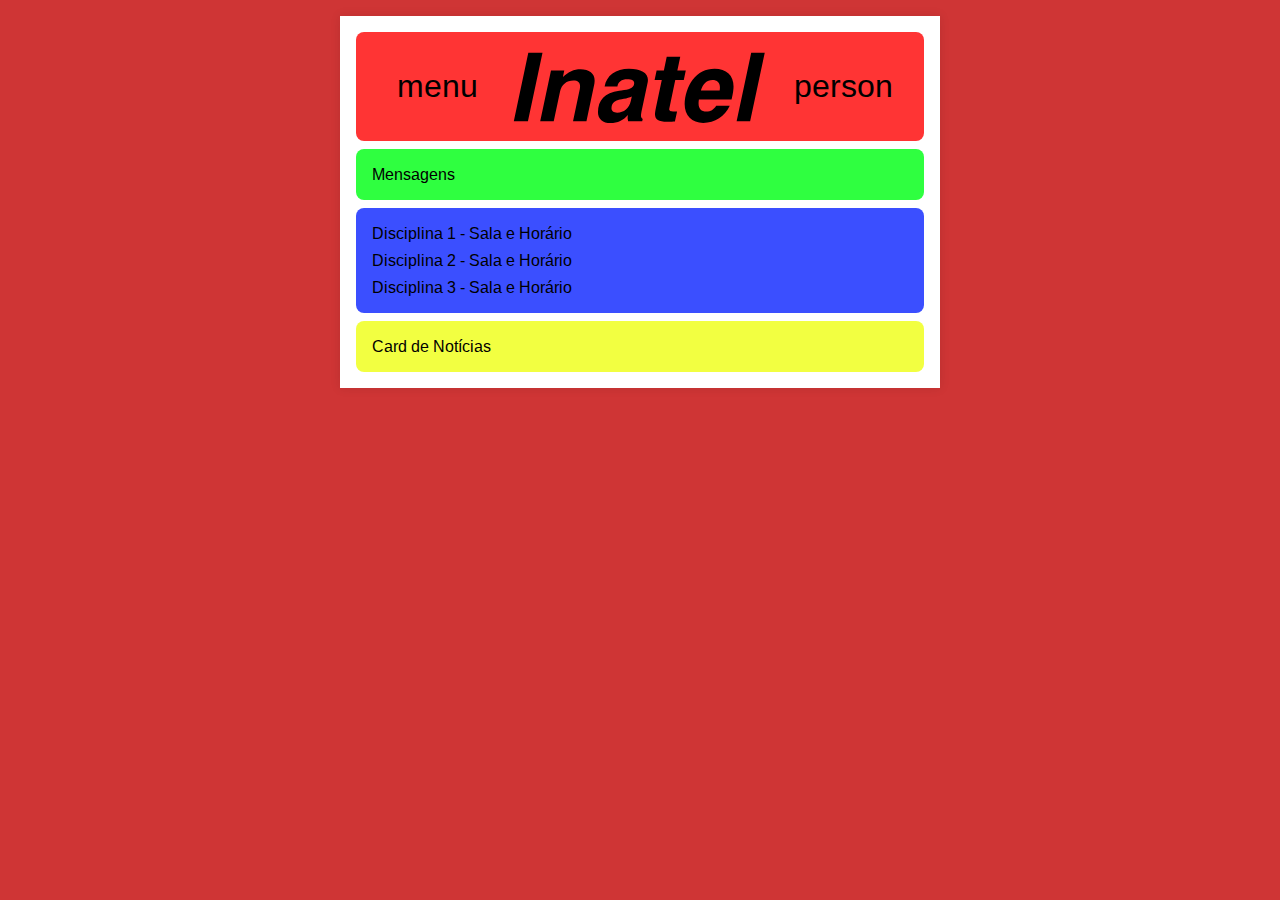
==== exerc03/index.html @ 8349b6f0 "tudo errado" ====
<!DOCTYPE html>
<html lang="pt-br">
<head>
    <meta charset="UTF-8">
    <meta name="viewport" content="width=device-width, initial-scale=1.0">
    <meta name="description" content="Projeto de S05, Dashboard Inatel">
    <meta name="author" content="Pedro Frugoli">
    <meta name="keyword" content="inatel, dashboard, aluno">
    <meta name="robots" content="index, follow">
    <title>Dashboard Inatel</title>
    <link rel="stylesheet" href="styles.css">
    <link rel="preconnect" href="https://fonts.googleapis.com">
    <link rel="preconnect" href="https://fonts.gstatic.com" crossorigin>
    <link href="https://fonts.googleapis.com/css2?family=Arimo:ital,wght@0,400..700;1,400..700&display=swap" rel="stylesheet">
</head>
<body>
    <div class="container">
        <div class="header">
            <div class="icon-left"><span class="material-symbols-outlined">menu</span></div>
            <div class="logo"><svg class="svg_logo_inatel" xmlns="http://www.w3.org/2000/svg" viewBox="100 150 390 116"><path class="path_logo" d="M127.455,156.988h21.287l-21.859,102.835H105.69L127.455,156.988L127.455,156.988z M225.618,208.048	l-10.941,51.775H194.51l9.726-45.911c0.286-1.168,0.477-2.312,0.62-3.456c0.143-1.144,0.214-2.145,0.214-3.027	c0-2.86-0.834-4.982-2.527-6.412c-1.668-1.407-4.147-2.122-7.461-2.122c-5.078,0-9.392,1.406-12.968,4.219 c-3.552,2.836-5.888,6.698-6.96,11.633l-9.559,45.076h-20.31l16.186-75.946h19.905l-2.002,9.559 c3.957-3.886,8.105-6.794,12.491-8.701c4.362-1.907,9.011-2.86,13.945-2.86c6.508,0,11.656,1.501,15.447,4.529 c3.79,3.027,5.697,7.151,5.697,12.372c0,1.239-0.096,2.55-0.286,3.933S226.143,205.855,225.618,208.048L225.618,208.048z	 M282.709,222.636c-3.29,1.455-7.318,2.646-12.038,3.6c-4.744,0.954-7.557,1.55-8.438,1.788c-3.218,0.978-5.674,2.526-7.414,4.648	c-1.716,2.122-2.574,4.672-2.574,7.652c0,2.074,0.739,3.719,2.24,4.887c1.478,1.168,3.552,1.74,6.222,1.74	c5.078,0,9.487-1.574,13.206-4.721s6.15-7.342,7.271-12.61L282.709,222.636L282.709,222.636z M306.333,202.613l-9.154,43.145	c-0.238,1.313-0.405,2.432-0.524,3.361s-0.167,1.717-0.167,2.385c0,1.168,0.167,2.098,0.548,2.789 c0.381,0.715,1.049,1.406,2.026,2.098l-0.763,3.432h-21.025c-0.048-0.285-0.143-0.643-0.286-1.119	c-0.381-1.813-0.572-3.076-0.572-3.768c0-0.428,0.048-1,0.119-1.715c0.072-0.74,0.167-1.574,0.31-2.551	c-3.218,3.861-7.032,6.793-11.49,8.818c-4.458,2.027-9.344,3.053-14.708,3.053c-5.721,0-10.274-1.455-13.659-4.338	c-3.361-2.885-5.054-6.771-5.054-11.658c0-9.51,2.574-16.876,7.724-22.097c5.125-5.197,13.206-8.629,24.171-10.25	c1.788-0.287,4.195-0.645,7.271-1.049c10.131-1.168,15.185-4.53,15.185-10.108c0-2.098-0.834-3.623-2.527-4.577	c-1.669-0.954-4.338-1.43-8.033-1.43c-4.195,0-7.581,0.93-10.131,2.813c-2.574,1.883-4.052,4.529-4.481,7.914h-19.166	c1.359-8.2,5.292-14.684,11.824-19.451c6.507-4.768,14.731-7.151,24.672-7.151c8.987,0,15.971,1.454,20.954,4.362	s7.484,6.984,7.484,12.205c0,0.834-0.047,1.668-0.143,2.503C306.642,201.063,306.5,201.874,306.333,202.613L306.333,202.613z	 M335.081,163.281h20.31l-4.338,20.595h12.634l-3.004,14.303h-12.776l-8.844,42.026c0,0.238-0.048,0.547-0.144,0.93	c-0.095,0.404-0.144,0.668-0.144,0.811c0,1.119,0.549,1.93,1.67,2.406c1.119,0.502,3.051,0.74,5.792,0.74h4.409l-3.289,15.303	c-1.168,0.049-2.717,0.096-4.672,0.145c-3.528,0.094-5.84,0.143-6.913,0.143c-6.508,0-11.18-0.883-14.017-2.646	c-2.837-1.787-4.267-4.672-4.267-8.678c0-1.119,0.118-2.455,0.357-4.051c0.214-1.574,0.596-3.6,1.12-6.08l8.701-41.048h-10.752	l3.004-14.303h10.895L335.081,163.281L335.081,163.281z M432.339,227.213H383.4c-0.167,1.025-0.311,2.026-0.405,3.004	s-0.144,1.835-0.144,2.574c0,4.1,0.978,7.199,2.956,9.297s4.911,3.146,8.772,3.146c3.266,0,6.031-0.668,8.344-1.979	c2.313-1.334,4.434-3.48,6.389-6.46h20.309c-3.576,7.962-8.914,14.208-16.018,18.761c-7.105,4.553-14.994,6.842-23.695,6.842	c-8.63,0-15.424-2.551-20.43-7.676c-5.006-5.127-7.508-12.016-7.508-20.692c0-6.197,1.096-12.609,3.289-19.236	c2.17-6.627,5.077-12.325,8.725-17.092c4.172-5.435,9.059-9.559,14.588-12.348c5.531-2.789,11.633-4.195,18.283-4.195	c8.939,0,15.924,2.36,20.955,7.104c5.029,4.72,7.531,11.275,7.531,19.666c0,2.193-0.213,4.696-0.666,7.534	C434.246,218.322,433.458,222.232,432.339,227.213L432.339,227.213z M414.46,213.912c0.143-1.119,0.262-2.098,0.334-2.955	c0.07-0.858,0.096-1.55,0.096-2.05c0-3.385-0.979-6.031-2.957-7.914s-4.768-2.813-8.344-2.813c-4.146,0-7.676,1.335-10.607,4.005	s-5.172,6.579-6.697,11.728H414.46L414.46,213.912z M461.826,156.988h20.311l-21.932,102.835h-20.262L461.826,156.988	L461.826,156.988z"></path></svg></div>
            <div class="icon-right"><span class="material-symbols-outlined">person</span></div>
        </div>
        <div class="mensagens">Mensagens</div>
        <div class="aulas">
            <div>Disciplina 1 - Sala e Horário</div>
            <div>Disciplina 2 - Sala e Horário</div>
            <div>Disciplina 3 - Sala e Horário</div>
        </div>
        <div class="noticias">Card de Notícias</div>
    </div>
</body>
</html>
---- exerc03/styles.css ----
:root{
    --cor-click: #4970BF;
    --cor-sombra: #4B7DBF;
    --cor-text: #548DBF;
    --cor-back1: #54592E;
    --cor-back2: #D9C5A0;
}
@import url(https://fonts.googleapis.com/css?family=Pacific);
* {
    margin: 0;
    padding: 0;
    box-sizing: border-box;
}
body {
    font-family: "Arimo", sans-serif;
    display: flex;
    justify-content: center;
    background-color: rgb(207, 53, 53);
    padding: 16px;
}
.container {
    max-width: 414px;
    width: 100%;
    background: white;
    padding: 16px;
    display: flex;
    flex-direction: column;
    gap: 8px;
    box-shadow: 0 0 10px rgba(0,0,0,0.1);
}
.header, .mensagens, .aulas, .noticias {
    padding: 16px;
    border-radius: 8px;
    grid-column: 1 / -1;
}
.header {
    background: #ff3434;
    display: grid;
    grid-template-columns: 1fr 2fr 1fr;
    gap: 8px;
    padding: 16px;
    border-radius: 8px;
    text-align: center;
}
.icon-left,
.logo,
.icon-right {
    display: flex;
    align-items: center;
    justify-content: center;
}
.mensagens {
    background: #2fff40;
}
.aulas {
    background: #3b4fff;
    grid-row: 3/5;
    display: flex;
    flex-direction: column;
    gap: 8px;
}
.noticias {
    background: #f2ff41;
}

.material-symbols-outlined {
    font-size: 2em; 
    font-variation-settings:
    'FILL' 0,
    'wght' 400,
    'GRAD' 0,
    'opsz' 24
}

@media (min-width: 768px) {
    .container {
        max-width: 600px;
        grid-template-columns: 1fr 1fr;
        grid-template-areas: 
            "header header"
            "mensagens mensagens"
            "aulas aulas"
            "noticias noticias";
    }
    .header { grid-area: header; }
    .mensagens { grid-area: mensagens; }
    .aulas { grid-area: aulas; }
    .noticias { grid-area: noticias; }
}
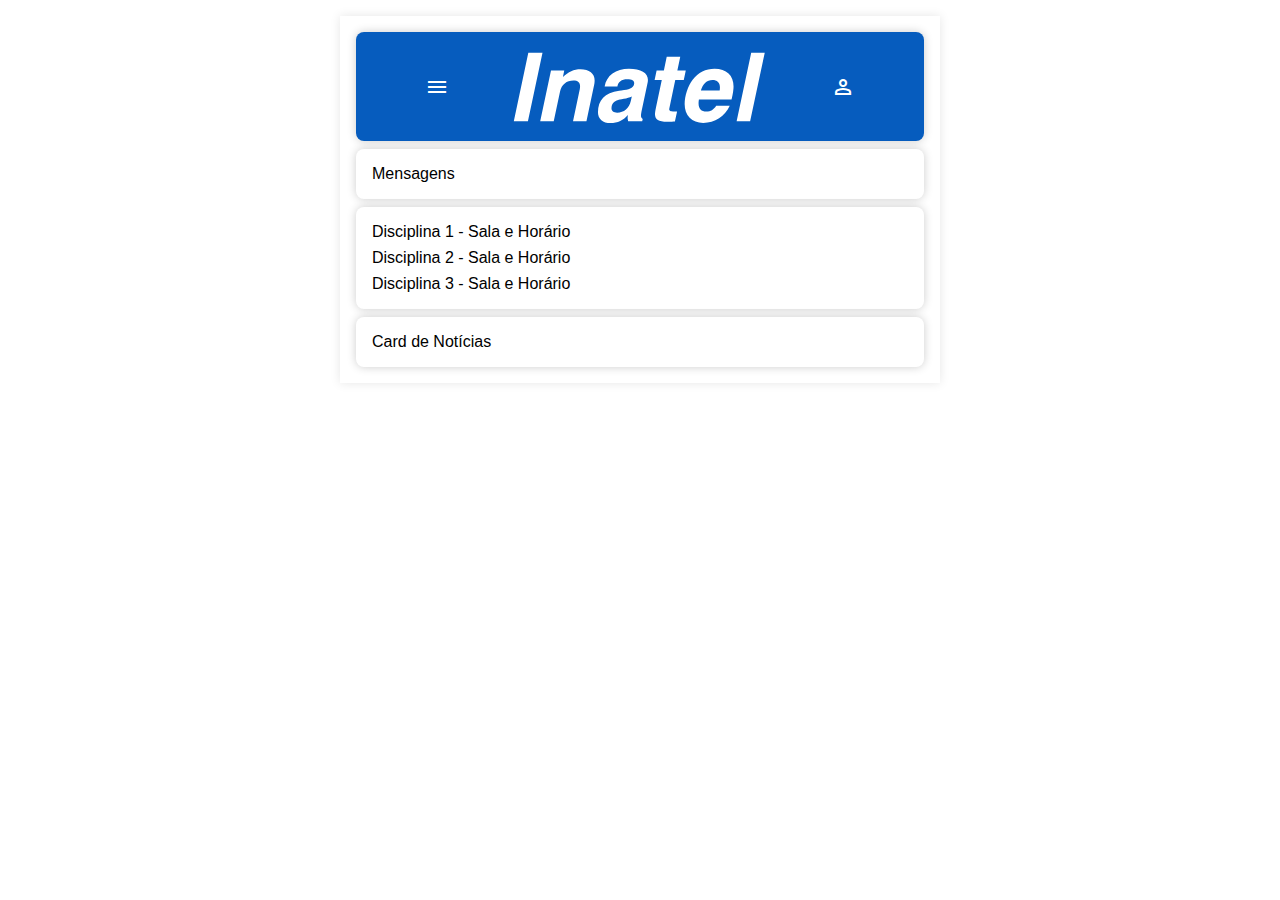
==== commit b9861f1e: "menos pior" ====
--- a/exerc03/index.html
+++ b/exerc03/index.html
@@ -11,14 +11,18 @@
     <link rel="stylesheet" href="styles.css">
     <link rel="preconnect" href="https://fonts.googleapis.com">
     <link rel="preconnect" href="https://fonts.gstatic.com" crossorigin>
-    <link href="https://fonts.googleapis.com/css2?family=Arimo:ital,wght@0,400..700;1,400..700&display=swap" rel="stylesheet">
-</head>
+    <link href="https://fonts.googleapis.com/icon?family=Material+Symbols+Outlined" rel="stylesheet">
 <body>
     <div class="container">
         <div class="header">
-            <div class="icon-left"><span class="material-symbols-outlined">menu</span></div>
+            <div class="icon-left" id="menu-button"><span class="material-symbols-outlined">menu</span></div>
             <div class="logo"><svg class="svg_logo_inatel" xmlns="http://www.w3.org/2000/svg" viewBox="100 150 390 116"><path class="path_logo" d="M127.455,156.988h21.287l-21.859,102.835H105.69L127.455,156.988L127.455,156.988z M225.618,208.048	l-10.941,51.775H194.51l9.726-45.911c0.286-1.168,0.477-2.312,0.62-3.456c0.143-1.144,0.214-2.145,0.214-3.027	c0-2.86-0.834-4.982-2.527-6.412c-1.668-1.407-4.147-2.122-7.461-2.122c-5.078,0-9.392,1.406-12.968,4.219 c-3.552,2.836-5.888,6.698-6.96,11.633l-9.559,45.076h-20.31l16.186-75.946h19.905l-2.002,9.559 c3.957-3.886,8.105-6.794,12.491-8.701c4.362-1.907,9.011-2.86,13.945-2.86c6.508,0,11.656,1.501,15.447,4.529 c3.79,3.027,5.697,7.151,5.697,12.372c0,1.239-0.096,2.55-0.286,3.933S226.143,205.855,225.618,208.048L225.618,208.048z	 M282.709,222.636c-3.29,1.455-7.318,2.646-12.038,3.6c-4.744,0.954-7.557,1.55-8.438,1.788c-3.218,0.978-5.674,2.526-7.414,4.648	c-1.716,2.122-2.574,4.672-2.574,7.652c0,2.074,0.739,3.719,2.24,4.887c1.478,1.168,3.552,1.74,6.222,1.74	c5.078,0,9.487-1.574,13.206-4.721s6.15-7.342,7.271-12.61L282.709,222.636L282.709,222.636z M306.333,202.613l-9.154,43.145	c-0.238,1.313-0.405,2.432-0.524,3.361s-0.167,1.717-0.167,2.385c0,1.168,0.167,2.098,0.548,2.789 c0.381,0.715,1.049,1.406,2.026,2.098l-0.763,3.432h-21.025c-0.048-0.285-0.143-0.643-0.286-1.119	c-0.381-1.813-0.572-3.076-0.572-3.768c0-0.428,0.048-1,0.119-1.715c0.072-0.74,0.167-1.574,0.31-2.551	c-3.218,3.861-7.032,6.793-11.49,8.818c-4.458,2.027-9.344,3.053-14.708,3.053c-5.721,0-10.274-1.455-13.659-4.338	c-3.361-2.885-5.054-6.771-5.054-11.658c0-9.51,2.574-16.876,7.724-22.097c5.125-5.197,13.206-8.629,24.171-10.25	c1.788-0.287,4.195-0.645,7.271-1.049c10.131-1.168,15.185-4.53,15.185-10.108c0-2.098-0.834-3.623-2.527-4.577	c-1.669-0.954-4.338-1.43-8.033-1.43c-4.195,0-7.581,0.93-10.131,2.813c-2.574,1.883-4.052,4.529-4.481,7.914h-19.166	c1.359-8.2,5.292-14.684,11.824-19.451c6.507-4.768,14.731-7.151,24.672-7.151c8.987,0,15.971,1.454,20.954,4.362	s7.484,6.984,7.484,12.205c0,0.834-0.047,1.668-0.143,2.503C306.642,201.063,306.5,201.874,306.333,202.613L306.333,202.613z	 M335.081,163.281h20.31l-4.338,20.595h12.634l-3.004,14.303h-12.776l-8.844,42.026c0,0.238-0.048,0.547-0.144,0.93	c-0.095,0.404-0.144,0.668-0.144,0.811c0,1.119,0.549,1.93,1.67,2.406c1.119,0.502,3.051,0.74,5.792,0.74h4.409l-3.289,15.303	c-1.168,0.049-2.717,0.096-4.672,0.145c-3.528,0.094-5.84,0.143-6.913,0.143c-6.508,0-11.18-0.883-14.017-2.646	c-2.837-1.787-4.267-4.672-4.267-8.678c0-1.119,0.118-2.455,0.357-4.051c0.214-1.574,0.596-3.6,1.12-6.08l8.701-41.048h-10.752	l3.004-14.303h10.895L335.081,163.281L335.081,163.281z M432.339,227.213H383.4c-0.167,1.025-0.311,2.026-0.405,3.004	s-0.144,1.835-0.144,2.574c0,4.1,0.978,7.199,2.956,9.297s4.911,3.146,8.772,3.146c3.266,0,6.031-0.668,8.344-1.979	c2.313-1.334,4.434-3.48,6.389-6.46h20.309c-3.576,7.962-8.914,14.208-16.018,18.761c-7.105,4.553-14.994,6.842-23.695,6.842	c-8.63,0-15.424-2.551-20.43-7.676c-5.006-5.127-7.508-12.016-7.508-20.692c0-6.197,1.096-12.609,3.289-19.236	c2.17-6.627,5.077-12.325,8.725-17.092c4.172-5.435,9.059-9.559,14.588-12.348c5.531-2.789,11.633-4.195,18.283-4.195	c8.939,0,15.924,2.36,20.955,7.104c5.029,4.72,7.531,11.275,7.531,19.666c0,2.193-0.213,4.696-0.666,7.534	C434.246,218.322,433.458,222.232,432.339,227.213L432.339,227.213z M414.46,213.912c0.143-1.119,0.262-2.098,0.334-2.955	c0.07-0.858,0.096-1.55,0.096-2.05c0-3.385-0.979-6.031-2.957-7.914s-4.768-2.813-8.344-2.813c-4.146,0-7.676,1.335-10.607,4.005	s-5.172,6.579-6.697,11.728H414.46L414.46,213.912z M461.826,156.988h20.311l-21.932,102.835h-20.262L461.826,156.988	L461.826,156.988z"></path></svg></div>
             <div class="icon-right"><span class="material-symbols-outlined">person</span></div>
+        </div>
+        <div class="menu" id="menu">
+            <button onclick="setTheme('theme-inatel')">Tema Inatel</button>
+            <button onclick="setTheme('theme-escuro')">Tema Laranja</button>
+            <button onclick="setTheme('theme-purple')">Tema Claro</button>
         </div>
         <div class="mensagens">Mensagens</div>
         <div class="aulas">
@@ -28,5 +32,15 @@
         </div>
         <div class="noticias">Card de Notícias</div>
     </div>
+    <script>
+        document.getElementById("menu-button").addEventListener("click", function() {
+            const menu = document.getElementById("menu");
+            menu.style.display = menu.style.display === "block" ? "none" : "block";
+        });
+
+        function setTheme(theme) {
+            document.documentElement.className = theme;
+        }
+    </script>
 </body>
 </html>--- a/exerc03/styles.css
+++ b/exerc03/styles.css
@@ -1,11 +1,36 @@
 :root{
-    --cor-click: #4970BF;
-    --cor-sombra: #4B7DBF;
-    --cor-text: #548DBF;
-    --cor-back1: #54592E;
-    --cor-back2: #D9C5A0;
+    --cor-click: #244F80;
+    --cor-sombra: #223040;
+    --cor-text: black;
+    --cor-back: white;
+    --cor-contraste: #BF7C06;
+    --cor-header: #065CBE;
+    --cor-icons: white;
 }
-@import url(https://fonts.googleapis.com/css?family=Pacific);
+.theme-inatel {
+    --cor-click: #244F80;
+    --cor-sombra: #223040;
+    --cor-text: black;
+    --cor-back: white;
+    --cor-contraste: #BF7C06;
+    --cor-header: #065CBE;
+}
+.theme-escuro {
+    --cor-click: #244F80;
+    --cor-sombra: #223040;
+    --cor-text: black;
+    --cor-back: rgb(32, 32, 32);
+    --cor-contraste: #BF7C06;
+    --cor-header: #065CBE;
+}
+.theme-purple {
+    --cor-click: #244F80;
+    --cor-sombra: #223040;
+    --cor-text: black;
+    --cor-back: white;
+    --cor-contraste: #BF7C06;
+    --cor-header: #065CBE;
+}
 * {
     margin: 0;
     padding: 0;
@@ -15,54 +40,76 @@
     font-family: "Arimo", sans-serif;
     display: flex;
     justify-content: center;
-    background-color: rgb(207, 53, 53);
+    background-color: var(--cor-back2);
     padding: 16px;
 }
 .container {
     max-width: 414px;
     width: 100%;
-    background: white;
+    background: var(--cor-back);
     padding: 16px;
     display: flex;
     flex-direction: column;
     gap: 8px;
     box-shadow: 0 0 10px rgba(0,0,0,0.1);
 }
+.menu {
+    display: none;
+    position: absolute;
+    top: 50px;
+    left: 10px;
+    background: var(--cor-back);
+    box-shadow: 0px 4px 8px rgba(0, 0, 0, 0.2);
+    padding: 10px;
+    border-radius: 8px;
+    z-index: 1000;
+}
+.menu button {
+    display: block;
+    width: 100%;
+    margin: 5px 0;
+    padding: 10px;
+    background-color: var(--cor-sombra);
+    color: var(--cor-back);
+    border: none;
+    border-radius: 4px;
+    cursor: pointer;
+}
+.menu button:hover {
+    background-color: var(--cor-click);
+}
 .header, .mensagens, .aulas, .noticias {
     padding: 16px;
     border-radius: 8px;
     grid-column: 1 / -1;
+    box-shadow: 0 0 10px rgba(0,0,0,0.2);
+    background-color: var(--cor-back);
+    color: var(--cor-text);
 }
 .header {
-    background: #ff3434;
     display: grid;
     grid-template-columns: 1fr 2fr 1fr;
     gap: 8px;
     padding: 16px;
     border-radius: 8px;
     text-align: center;
+    background-color: var(--cor-header);
+    color: var(--cor-back);
 }
 .icon-left,
 .logo,
 .icon-right {
+    color: var(--cor-back);
     display: flex;
     align-items: center;
     justify-content: center;
 }
-.mensagens {
-    background: #2fff40;
-}
 .aulas {
-    background: #3b4fff;
     grid-row: 3/5;
     display: flex;
     flex-direction: column;
     gap: 8px;
 }
-.noticias {
-    background: #f2ff41;
-}
-
 .material-symbols-outlined {
     font-size: 2em; 
     font-variation-settings:
@@ -70,6 +117,9 @@
     'wght' 400,
     'GRAD' 0,
     'opsz' 24
+}
+.svg_logo_inatel {
+    fill: var(--cor-back);
 }
 
 @media (min-width: 768px) {
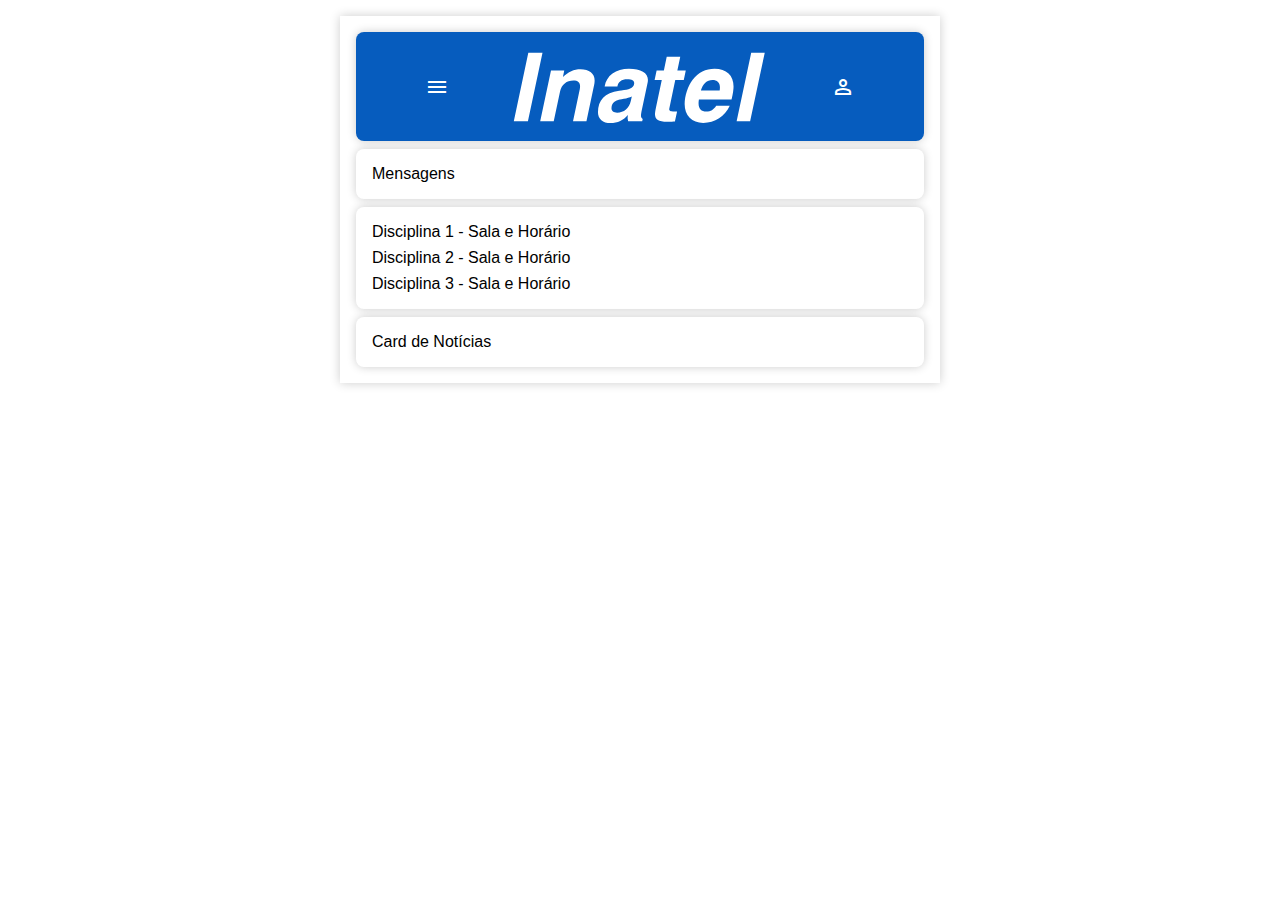
==== commit efb30019: "menos menos pior" ====
--- a/exerc03/index.html
+++ b/exerc03/index.html
@@ -21,8 +21,8 @@
         </div>
         <div class="menu" id="menu">
             <button onclick="setTheme('theme-inatel')">Tema Inatel</button>
-            <button onclick="setTheme('theme-escuro')">Tema Laranja</button>
-            <button onclick="setTheme('theme-purple')">Tema Claro</button>
+            <button onclick="setTheme('theme-escuro')">Tema escuro</button>
+            <button onclick="setTheme('theme-purple')">Tema roxo</button>
         </div>
         <div class="mensagens">Mensagens</div>
         <div class="aulas">
--- a/exerc03/styles.css
+++ b/exerc03/styles.css
@@ -1,6 +1,6 @@
 :root{
     --cor-click: #244F80;
-    --cor-sombra: #223040;
+    --cor-sombra: rgba(0,0,0,0.2);
     --cor-text: black;
     --cor-back: white;
     --cor-contraste: #BF7C06;
@@ -9,27 +9,30 @@
 }
 .theme-inatel {
     --cor-click: #244F80;
-    --cor-sombra: #223040;
+    --cor-sombra: rgba(0,0,0,0.2);
     --cor-text: black;
     --cor-back: white;
     --cor-contraste: #BF7C06;
     --cor-header: #065CBE;
+    --cor-icons: white;
 }
 .theme-escuro {
     --cor-click: #244F80;
-    --cor-sombra: #223040;
-    --cor-text: black;
-    --cor-back: rgb(32, 32, 32);
+    --cor-sombra: rgba(255, 255, 255, 0.2);
+    --cor-text: white;
+    --cor-back: rgb(26, 26, 26);
     --cor-contraste: #BF7C06;
     --cor-header: #065CBE;
+    --cor-icons: white;
 }
 .theme-purple {
-    --cor-click: #244F80;
-    --cor-sombra: #223040;
+    --cor-click: #5b2480;
+    --cor-sombra: rgba(0,0,0,0.2);
     --cor-text: black;
     --cor-back: white;
-    --cor-contraste: #BF7C06;
-    --cor-header: #065CBE;
+    --cor-contraste: #69bf06;
+    --cor-header: #9f06be;
+    --cor-icons: white;
 }
 * {
     margin: 0;
@@ -40,7 +43,7 @@
     font-family: "Arimo", sans-serif;
     display: flex;
     justify-content: center;
-    background-color: var(--cor-back2);
+    background-color: var(--cor-back);
     padding: 16px;
 }
 .container {
@@ -51,15 +54,15 @@
     display: flex;
     flex-direction: column;
     gap: 8px;
-    box-shadow: 0 0 10px rgba(0,0,0,0.1);
+    box-shadow: 0 0 10px var(--cor-sombra);
 }
 .menu {
     display: none;
-    position: absolute;
+    position: center;
     top: 50px;
     left: 10px;
     background: var(--cor-back);
-    box-shadow: 0px 4px 8px rgba(0, 0, 0, 0.2);
+    box-shadow: 0px 0px 8px var(--cor-sombra);
     padding: 10px;
     border-radius: 8px;
     z-index: 1000;
@@ -69,8 +72,8 @@
     width: 100%;
     margin: 5px 0;
     padding: 10px;
-    background-color: var(--cor-sombra);
-    color: var(--cor-back);
+    background-color: var(--cor-header);
+    color: var(--cor-icons);
     border: none;
     border-radius: 4px;
     cursor: pointer;
@@ -82,7 +85,7 @@
     padding: 16px;
     border-radius: 8px;
     grid-column: 1 / -1;
-    box-shadow: 0 0 10px rgba(0,0,0,0.2);
+    box-shadow: 0 0 10px var(--cor-sombra);
     background-color: var(--cor-back);
     color: var(--cor-text);
 }
@@ -94,15 +97,16 @@
     border-radius: 8px;
     text-align: center;
     background-color: var(--cor-header);
-    color: var(--cor-back);
+    color: var(--cor-icons);
 }
 .icon-left,
 .logo,
 .icon-right {
-    color: var(--cor-back);
+    color: var(--cor-icons);
     display: flex;
     align-items: center;
     justify-content: center;
+    cursor: pointer;
 }
 .aulas {
     grid-row: 3/5;
@@ -119,7 +123,7 @@
     'opsz' 24
 }
 .svg_logo_inatel {
-    fill: var(--cor-back);
+    fill: var(--cor-icons);
 }
 
 @media (min-width: 768px) {
